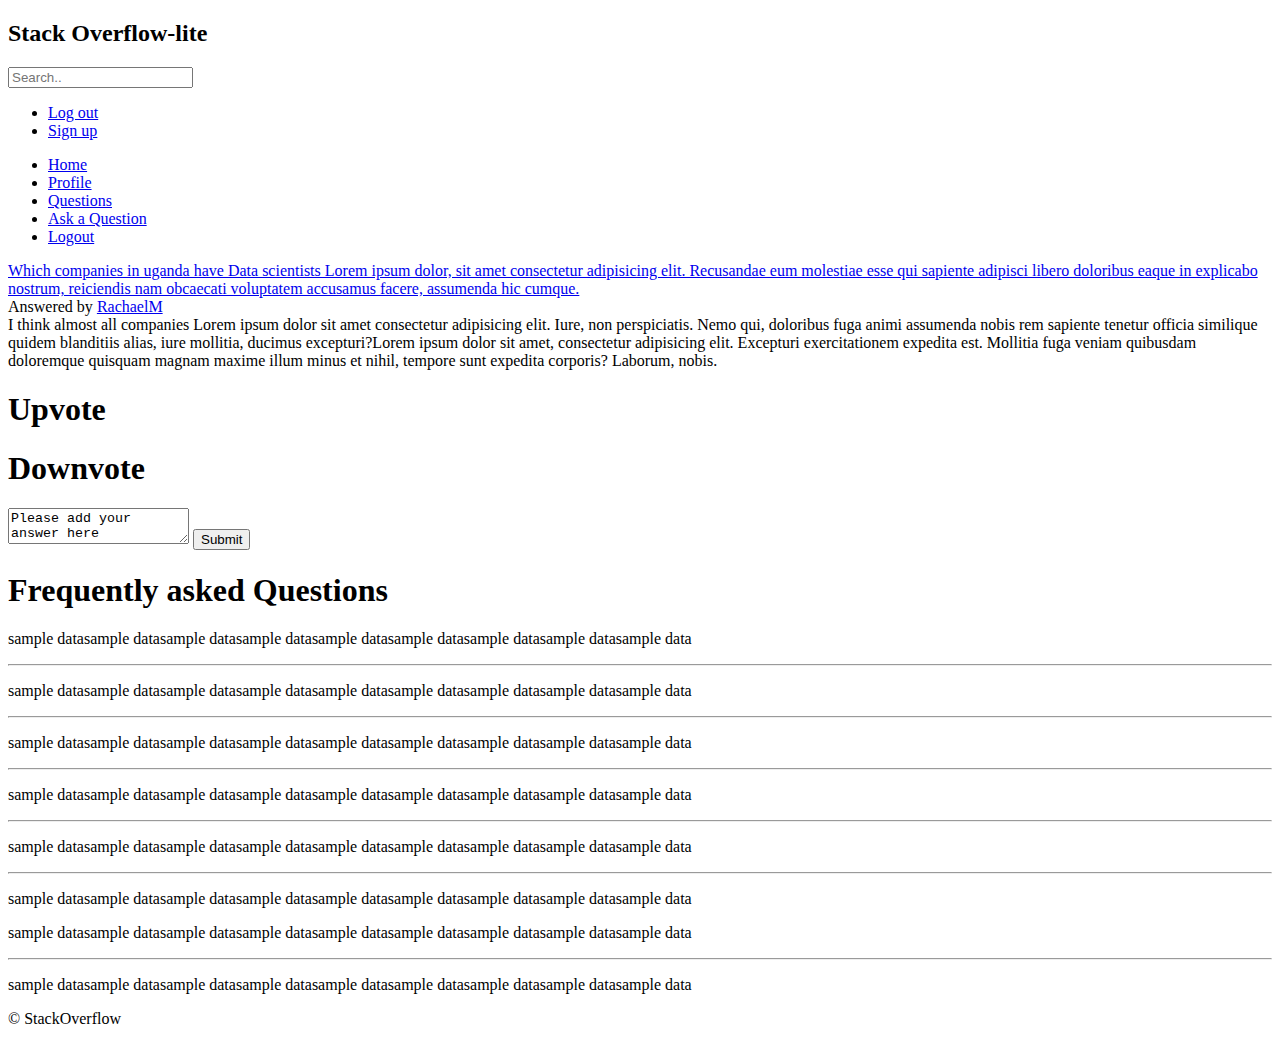
==== UI/add_answers.html @ eac8da22 "[#159653932]Add a page to view questions with answers" ====
<!DOCTYPE html>
<html lang="en">

<head>
    <meta charset="UTF-8">
    <meta name="viewport" content="width=device-width, initial-scale=1.0">
    <meta http-equiv="X-UA-Compatible">
    <link rel="stylesheet" href="main.css">
    <title>StackOverflow</title>


</head>

<body>
    <header>
        <h2>Stack Overflow-lite</h2>
        <input type="text" placeholder="Search..">
        <ul>
            <li>
                <a href="#">Log out</a>
            </li>
            <li>
                <a href="#">Sign up</a>
            </li>
    </header>

    <section>
        <nav>
            <ul>
                <li>
                    <a href="index.html">Home</a>
                </li>
                <li>
                    <a href="#">Profile</a>
                </li>
                <li>
                    <a href="#">Questions</a>
                </li>
                <li>
                    <a href="create_question.html">Ask a Question</a>
                </li>
                <li>
                    <a href="signup.html">Logout</a>
                </li>

            </ul>
        </nav>

        <article>
            <div class="questions">
                <div class="qtn-field">
                    <div class="qtn-asked">
                        <a href="#">Which companies in uganda have Data scientists Lorem ipsum dolor, sit amet consectetur adipisicing
                            elit. Recusandae eum molestiae esse qui sapiente adipisci libero doloribus eaque in explicabo
                            nostrum, reiciendis nam obcaecati voluptatem accusamus facere, assumenda hic cumque.</a>
                    </div>
                    <div class="author">Answered by
                        <a href="#">RachaelM</a>
                    </div>
                    <div class="answer">I think almost all companies Lorem ipsum dolor sit amet consectetur adipisicing elit. Iure, non perspiciatis.
                        Nemo qui, doloribus fuga animi assumenda nobis rem sapiente tenetur officia similique quidem blanditiis
                        alias, iure mollitia, ducimus excepturi?Lorem ipsum dolor sit amet, consectetur adipisicing elit.
                        Excepturi exercitationem expedita est. Mollitia fuga veniam quibusdam doloremque quisquam magnam
                        maxime illum minus et nihil, tempore sunt expedita corporis? Laborum, nobis.</div>
                    <div class="qtn-tags">
                        <h1 class="tags" id="yay">Upvote</h1>
                        <h1 class="tags" id="nay">Downvote</h1>
                    </div>
                    <textarea>Please add your answer here </textarea>

                    <button class="btn-1" id="btn-2-submit" formaction="#">Submit</button>
                </div>




        </article>
        <div class="seconddiv">
            <div class="innerdiv">
                <h1>Frequently asked Questions</h1>
                <p>sample datasample datasample datasample datasample datasample datasample datasample datasample data</p>
                <hr>
                <p>sample datasample datasample datasample datasample datasample datasample datasample datasample data</p>
                <hr>
                <p>sample datasample datasample datasample datasample datasample datasample datasample datasample data</p>
                <hr>
                <p>sample datasample datasample datasample datasample datasample datasample datasample datasample data</p>
                <hr>
                <p>sample datasample datasample datasample datasample datasample datasample datasample datasample data</p>
                <hr>
                <p>sample datasample datasample datasample datasample datasample datasample datasample datasample data</p>
                <p>sample datasample datasample datasample datasample datasample datasample datasample datasample data</p>
                <hr>
                <p>sample datasample datasample datasample datasample datasample datasample datasample datasample data</p>

            </div>
        </div>


    </section>
    <footer>
        <p>&copy; StackOverflow</p>
    </footer>

</body>

</html>
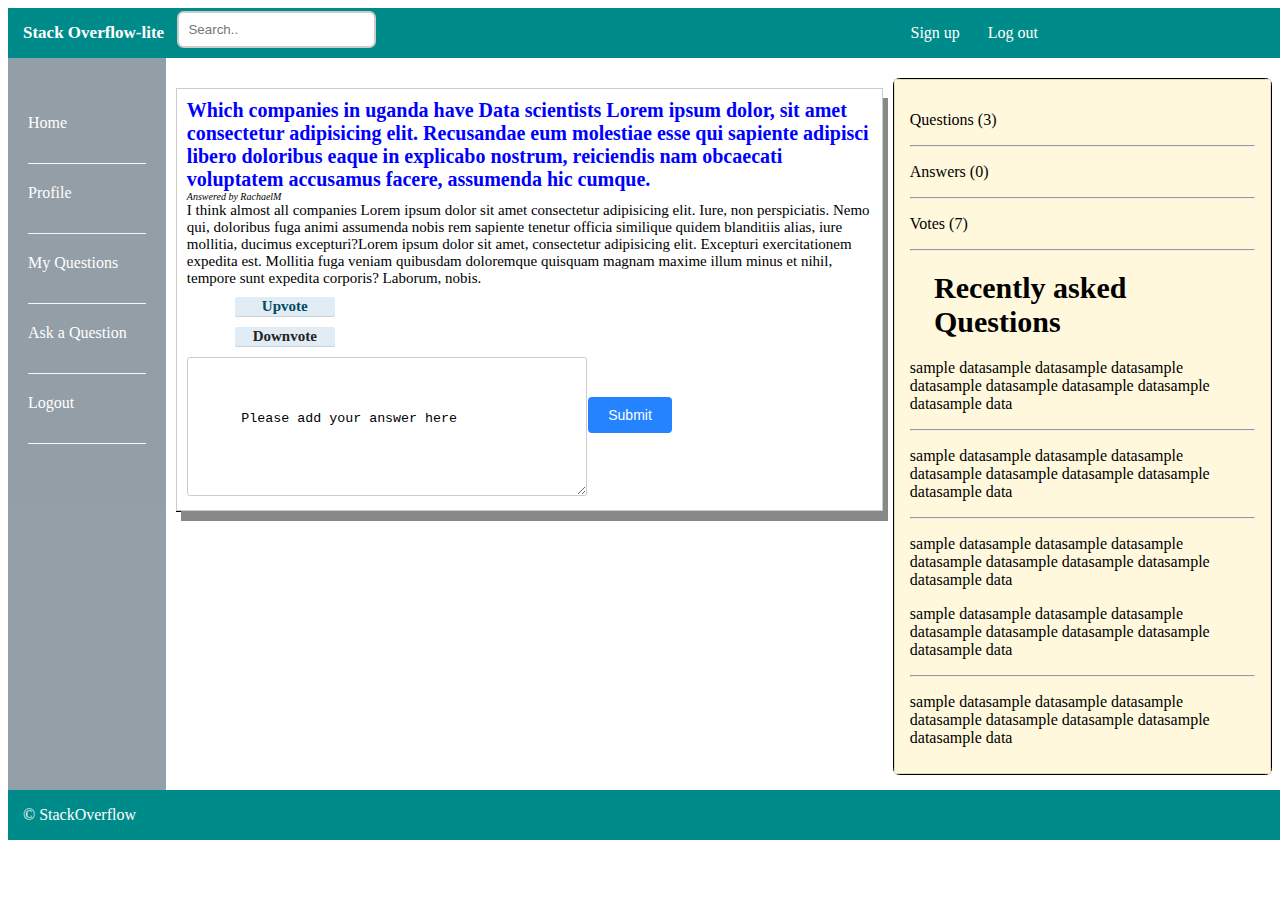
==== commit a2974275: "[Finishes #159654229]" ====
--- a/UI/add_answers.html
+++ b/UI/add_answers.html
@@ -17,10 +17,10 @@
         <input type="text" placeholder="Search..">
         <ul>
             <li>
-                <a href="#">Log out</a>
+                <a href="login.html">Log out</a>
             </li>
             <li>
-                <a href="#">Sign up</a>
+                <a href="login.html">Sign up</a>
             </li>
     </header>
 
@@ -34,13 +34,13 @@
                     <a href="#">Profile</a>
                 </li>
                 <li>
-                    <a href="#">Questions</a>
+                    <a href="questions.html"> My Questions</a>
                 </li>
                 <li>
                     <a href="create_question.html">Ask a Question</a>
                 </li>
                 <li>
-                    <a href="signup.html">Logout</a>
+                    <a href="login.html">Logout</a>
                 </li>
 
             </ul>
@@ -77,13 +77,14 @@
         </article>
         <div class="seconddiv">
             <div class="innerdiv">
-                <h1>Frequently asked Questions</h1>
-                <p>sample datasample datasample datasample datasample datasample datasample datasample datasample data</p>
+                <p>Questions (3)</p>
                 <hr>
-                <p>sample datasample datasample datasample datasample datasample datasample datasample datasample data</p>
+                <p>Answers (0)</p>
                 <hr>
-                <p>sample datasample datasample datasample datasample datasample datasample datasample datasample data</p>
+                <p>Votes (7)</p>
                 <hr>
+                <h1>Recently asked Questions</h1>
+
                 <p>sample datasample datasample datasample datasample datasample datasample datasample datasample data</p>
                 <hr>
                 <p>sample datasample datasample datasample datasample datasample datasample datasample datasample data</p>
--- a/UI/main.css
+++ b/UI/main.css
@@ -0,0 +1,354 @@
+/* CSS for stackoverflow */
+* {
+    box-sizing: border-box;
+
+}
+
+
+/* header styling */
+header {
+    background-color: darkcyan; 
+    padding: 0;
+    color:white;
+    width: 100%;
+    height: 100%;
+    margin: 0 auto;
+    position: relative;
+    padding: 0 15px;
+    box-sizing: content-box;
+    display: flex;
+    flex-flow: row nowrap;
+    align-items: center;
+}
+header h2 {
+    text-align: left;
+    font-size: 17px;
+}
+/* css for search button */
+header input[type=text] {
+    border: 2px solid #ccc; 
+    border-radius: 0.5em; 
+    padding: 9px;
+    margin-left: 1em;
+    margin-bottom: 7px;
+}
+/* css for the links */
+header ul {
+    float: right;
+    margin-left: 30em;
+}
+header ul li {
+    float: right;
+    list-style: none;
+    position: inherit;
+}
+header ul li a {
+
+    text-decoration: none;
+    color: white;
+    padding: 22px 14px;
+}
+/* container for flexboxes */
+section {
+    display: -webkit-flex;
+    display: flex;
+}
+/* css for ask question button */
+.btn-1 {
+    background-color: rgba(0, 110, 255, 0.856);
+    border: none;
+    color: white;
+    padding: 10px 20px;
+    text-align: center;
+    text-decoration: none;
+    display: inline-block;
+    font-size: 14px;
+    border-radius: 4px;
+    margin-top: 20px;
+    cursor: pointer;
+    float: right;
+}
+
+/* Style the nav menu */
+nav {
+    -webkit-flex: 1;
+    -ms-flex: 1;
+    flex: 0.5;
+    background: #293f50;
+    color:black;
+    position: relative;
+    padding: 20px;
+    opacity: 0.5;
+   
+}
+
+/* style the list in the menu */
+nav ul {
+    list-style-type: none;
+    padding: 0;
+}
+nav ul li {
+    text-align: left;
+    list-style: none;
+    border-bottom:1px solid #eeeeee;
+    height: 70px;
+    padding-top: 20px;
+    width: 100%;
+}
+ nav ul li a {
+    color: white;
+    text-decoration: none;
+}
+nav ul li a:hover {
+    color: #000;
+}
+
+/* style for h1 */
+h1 {
+    margin-left: 7%;
+    font-size: 30px;
+}
+/* Style the content */
+article {
+    -webkit-flex: 3;
+    -ms-flex:3;
+    flex: 3;
+    background-image: #f1f1f1;
+    padding: 10px;
+}
+/* css for article h1 */
+article h1 {
+    text-align: center;
+}
+/* styles for div questons */
+.questions {
+    display: table;
+    text-align: left;
+    list-style: none;
+    border-bottom:1px solid black;
+    height: 49px;
+    padding-top: 20px;
+    width: 100%;
+}
+.qtn-asked a{
+    text-decoration: none;
+    font-size: 20px;
+    color: blue;
+    font-weight: bold;
+}
+.qtn-asked a:hover {
+    color: darkblue;
+}
+.qtn-field {
+    border: 1px solid #ccc;
+    padding: 10px;
+    box-shadow: 5px 10px #888888;
+}
+.author {
+    font-style: italic;
+    font-size: 10px;
+    color: black;
+
+}
+.author a {
+    text-decoration: none;
+    color: black;
+}
+.answer {
+    font-style: inherit;
+    font-size: 15px;
+    word-wrap: break-word;
+}
+.qtn-tags {
+    margin: 0 auto;
+}
+h1#yay {
+    color: #004a63;
+    background-color: #E1ECF4;
+    border-color: #E1ECF4;
+    width: 100px;
+    /* margin-left: 100px;
+    position: relative;
+    top: 25px; */ 
+}
+h1#nay {
+    color: #212425;
+    background-color: #E1ECF4;
+    border-color: #E1ECF4;
+    width: 100px;
+/* 
+    margin-left: 10em;
+    top: 30px; */ 
+}
+
+.questions ul li{
+    display: table;
+    text-align: left;
+    list-style: none;
+    border-bottom:1px solid black;
+    height: 49px;
+    padding-top: 20px;
+    width: 100%;
+}
+/* css for the buttons */
+#btn-1-submit {
+    margin-top: -4px;
+}
+#btn-1-delete {
+    margin-top:-4px;
+    background-color: red;
+    margin-right: 220px;
+}
+#btn-2-submit {
+    
+    margin-right: 200px;
+    margin-top: 40px;
+}
+/*dcss for right sidebar*/
+.seconddiv {
+    float: right;
+    height:100%;
+    width: 30%;
+    margin: 0 0 15px;
+    border: 1px solid;
+    border-radius: 0.4em;
+    margin-top: 20px;
+    text-align: left;
+    box-shadow: inset 5px 0 5px -5px #29627e;
+}
+.innerdiv {
+    padding: 15px 15px 10px;
+    background-color: #FFF8DC;
+    border: 1px solid #E0DCBF;
+}
+
+/* footer styles */
+footer {
+    background-color: darkcyan; 
+    padding: 0;
+    color:white;
+    width: 100%;
+    height: 100%;
+    margin: 0 auto;
+    position: relative;
+    padding: 0 15px;
+    box-sizing: content-box;
+    display: flex;
+    flex-flow: row nowrap;
+    align-items: center;
+    text-align: center;
+}
+
+
+form {
+    margin-left: 7%;
+    text-align: center;
+}
+
+/* css for the button */
+.btn {
+    background-color: rgba(0, 110, 255, 0.856);
+    border: none;
+    color: white;
+    padding: 10px 20px;
+    text-align: center;
+    text-decoration: none;
+    display: inline-block;
+    font-size: 14px;
+    border-radius: 4px;
+    margin-top: 20px;
+    cursor: pointer;
+}
+.input-fields {
+    padding: 0.5em;
+    width: 100%;
+    max-width: 400px;
+    border: 1px solid #ccc;
+    border-radius: 0.4em;
+}
+textarea {
+    padding: 4em;
+    width: 100%;
+    max-width: 400px;
+    border:1px solid #ccc;
+    border-radius: 0.2em;
+    text-align: left;
+    
+
+}
+label {
+    text-align: left !important;
+}
+/* css for tags */
+h1.tags {
+    color: #000;
+    height: 20px;
+    width: 4em;
+    padding: 0.15em 4px;
+    text-align: center;
+    font-size: 15px;
+    font-weight: 600;
+    line-height: 15px;
+    border-radius: 2px;
+    box-shadow: inset 0 -1px 0 rgba(27,31,35,0.12)
+  }
+h1#CSS {
+    color: #39739d;
+    background-color: #E1ECF4;
+    border-color: #E1ECF4;
+}
+
+/* media queries */
+@media only screen and (min-width:400px) and (max-width:699px) {
+    header {
+        -webkit-flex-direction: column;
+      flex-direction: column;
+      width: 100%
+
+    }
+    section {
+      -webkit-flex-direction: column;
+      flex-direction: column;
+    }
+    .seconddiv {
+        -webkit-flex-direction: column;
+      flex-direction: column;
+      width: 100%
+    }
+}
+@media only screen and (min-width:700px) and (max-width:995px) {
+    header {
+        -webkit-flex-direction: column;
+      flex-direction: column;
+      width: 100%
+
+    }
+    section {
+      -webkit-flex-direction: column;
+      flex-direction: column;
+    }
+    .seconddiv {
+        -webkit-flex-direction: column;
+      flex-direction: column;
+      width: 100%
+    }
+}
+
+@media only screen and (min-width:100px) and (max-width:399px) {
+
+    header {
+        -webkit-flex-direction: column;
+      flex-direction: column;
+      width: 100%
+
+    }
+    section {
+      -webkit-flex-direction: column;
+      flex-direction: column;
+    }
+    .seconddiv {
+        -webkit-flex-direction: column;
+      flex-direction: column;
+      width: 100%
+    }
+}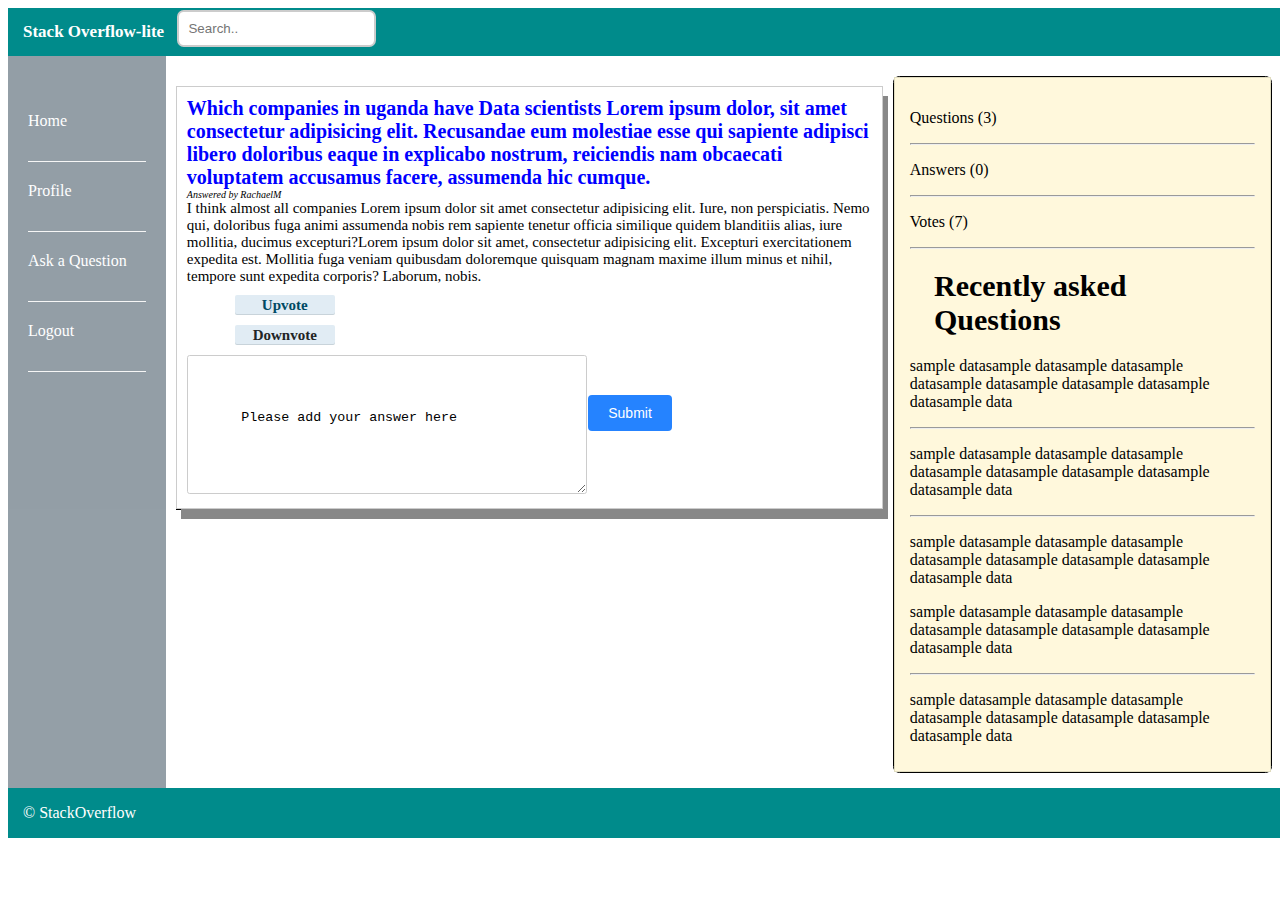
==== commit 180ae5aa: "Change link to profile" ====
--- a/UI/add_answers.html
+++ b/UI/add_answers.html
@@ -15,13 +15,6 @@
     <header>
         <h2>Stack Overflow-lite</h2>
         <input type="text" placeholder="Search..">
-        <ul>
-            <li>
-                <a href="login.html">Log out</a>
-            </li>
-            <li>
-                <a href="login.html">Sign up</a>
-            </li>
     </header>
 
     <section>
@@ -31,10 +24,7 @@
                     <a href="index.html">Home</a>
                 </li>
                 <li>
-                    <a href="#">Profile</a>
-                </li>
-                <li>
-                    <a href="questions.html"> My Questions</a>
+                    <a href="questions.html">Profile</a>
                 </li>
                 <li>
                     <a href="create_question.html">Ask a Question</a>
--- a/UI/main.css
+++ b/UI/main.css
@@ -221,7 +221,10 @@
     background-color: #FFF8DC;
     border: 1px solid #E0DCBF;
 }
-
+.innerdiv p a {
+    text-decoration: none;
+    color: blue;
+}
 /* footer styles */
 footer {
     background-color: darkcyan; 
